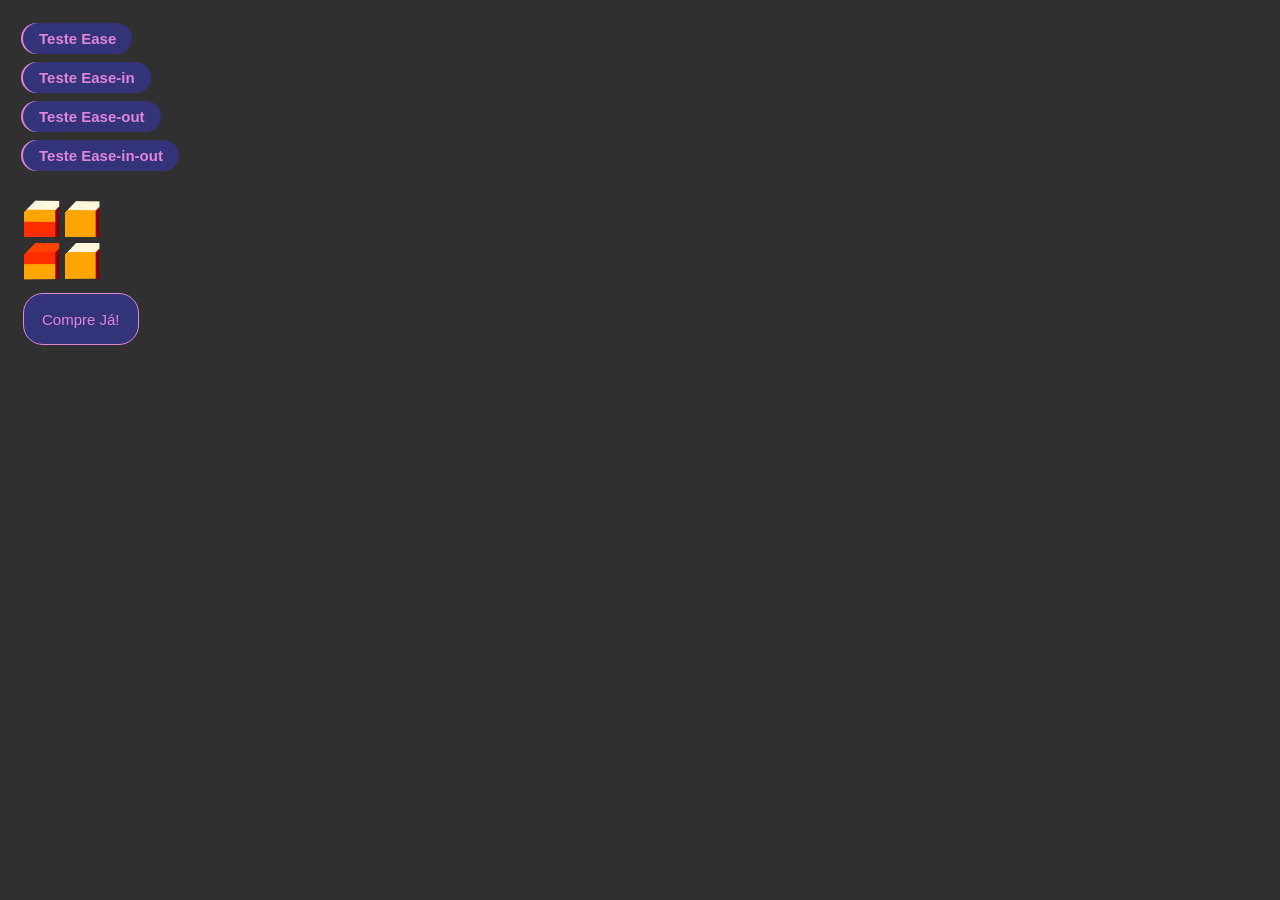
==== teste.html @ 04ce0a8b "feat: ajusta o header" ====
<!DOCTYPE html>
<html lang="pt-br">
<head>
  <meta charset="UTF-8">
  <meta name="viewport" content="width=device-width, initial-scale=1.0">
  <title> Aula 28 - Testes </title>

  <link rel="stylesheet" href="teste.css">

</head>
<body>
  
  <header></header>
  
  <main>

    <section class="container">
      <button class="botao ease"> Teste Ease </button>
      <button class="botao ease-in"> Teste Ease-in </button>
      <button class="botao ease-out"> Teste Ease-out </button>
      <button class="botao ease-in-out"> Teste Ease-in-out </button>

    </section>

    <section class="container">

      <div class="loader"></div>

      <!-- From Uiverse.io by e-coders --> 

      <button><span class="text">Compre Já!</span><span>Ver produtos!</span></button>

    </section>

  </main>
  <footer></footer>

</body>
</html>
---- teste.css ----
html {
  background-color: rgb(48, 48, 48);
}

.container {
  display: flex;
  flex-direction: column;
  align-items: start;
  justify-content: center;
  gap: 8px;
  padding: 15px;
}

.botao {
  border: none;
  background-color: rgb(51, 51, 122);
  color: rgb(224, 134, 217);
  font-weight: bold;
  padding: 8px 16px;
  border-radius: 16px;
  box-shadow: -2px 0px ;
  transform: scale(1);
}

.ease {
  transition: all ease 1s;
  animation: arcoiris 3s linear infinite;
  animation-delay: 5s;
}

.ease-in {
  transition: all ease-in 1s;
  animation: pulsar 2s ease-in infinite alternate;
  animation-delay: 10s;
}

.ease-out {
  transition: all ease-out 1s;
  animation: pulsar 2s ease-out infinite alternate;
  animation-delay: 15s;
}

.ease-in-out {
  transition: all ease-in-out 1s;
  animation: pulsar 2s ease-in-out infinite alternate;
  animation-delay: 20s;
}

.botao:hover {
  box-shadow: 2px 0px ;
  background-color: rgb(32, 32, 77);
  transform: scale(1.2);
}



@keyframes pulsar {
  0% {
    opacity: 1;
    transform: scale(1);
  }

  50% {
    opacity: 0.5;
    transform: scale(1.1);
  }

  100% {
    opacity: 1;
    transform: scale(1);
  }
}

@keyframes arcoiris {
  0% {
    background-color: red;
  }

  15% {
    background-color: orange;
  }

  30% {
    background-color: yellow;
  }

  45% {
    background-color: green;
  }

  60% {
    background-color: rgb(0, 174, 255);
  }

  75% {
    background-color: purple;
  }

  100% {
    background-color: rgb(255, 0, 0);
  }
}



.loader {
  width: 84px;
  aspect-ratio: 1;
  background: linear-gradient(#ff4500 0 0) left/50% 100% no-repeat, conic-gradient(
    from -90deg at 32px 9.47px,
    #fff8dc 135deg,
    #8b0000 0 270deg,
    #ffa500 0
  );
  background-blend-mode: multiply;
  mask: linear-gradient(to bottom right, #0000 8px, #000 0 52px, #0000 0),
  conic-gradient(from -90deg at right 6px bottom 6px, #000 90deg, #0000 0);
  background-size: 50% 50%;
  mask-size: 50% 50%;
  mask-composite: intersect;
  box-shadow: 0 0 15px rgba(255, 69, 0, 0.6);
  transform: perspective(1000px) rotateY(15deg);
  animation: quadrado 1.8s infinite cubic-bezier(0.5, 0.2, 0.5, 1);
}

@keyframes quadrado {
  0%{
    background-position: 0% 0%, 0 0;
    transform: perspective(1000px) rotateY(15deg) scale(1) rotate(0deg);
    box-shadow: 0 0 15px rgba(255, 69, 0, 0.6);
  }

  25% {
    background-position: 100% 0%, 0 0;
    transform: rotate(90deg);
  }

  50% {
    background-position: 100% 100%, 0 0;
    transform: perspective(1000px) rotateY(15deg) scale(1.08) rotate(180deg);
    box-shadow: 0 0 25px rgba(255, 69, 0, 0.8);
  }

  75% {
    background-position: 0% 100%, 0 0;
    transform: rotate(275deg)
  }

  100% {
    background-position: 0% 0%, 0 0;
    transform: perspective(1000px) rotateY(15deg) scale(1) rotate(0deg);
    box-shadow: 0 0 15px rgba(255, 69, 0, 0.6);
  }
}

/* From Uiverse.io by e-coders */ 
button {
 position: relative;
 overflow: hidden;
 border: 1px solid rgb(224, 134, 217);
 color: rgb(224, 134, 217);
 display: inline-block;
 font-size: 15px;
 line-height: 15px;
 padding: 18px 18px 17px;
 text-decoration: none;
 cursor: pointer;
 background: rgb(51, 51, 122);
 user-select: none;
 -webkit-user-select: none;
 touch-action: manipulation;
 border-radius: 20px;
}

button span:first-child {
 position: relative;
 transition: color 600ms cubic-bezier(0.48, 0, 0.12, 1);
 z-index: 10;
}

button span:last-child {
 color: rgb(224, 134, 217);
 display: block;
 position: absolute;
 bottom: 0;
 transition: all 500ms cubic-bezier(0.48, 0, 0.12, 1);
 z-index: 100;
 opacity: 0;
 top: 50%;
 left: 50%;
 transform: translateY(225%) translateX(-50%);
 height: 14px;
 line-height: 13px;
}

button:after {
 content: "";
 position: absolute;
 bottom: -50%;
 left: 0;
 width: 100%;
 height: 100%;
 background-color: rgb(32, 32, 77);
 transform-origin: bottom center;
 transition: transform 600ms cubic-bezier(0.48, 0, 0.12, 1);
 transform: skewY(9.3deg) scaleY(0);
 z-index: 50;
}

button:hover:after {
 transform-origin: bottom center;
 transform: skewY(9.3deg) scaleY(2);
}

button:hover span:last-child {
 transform: translateX(-50%) translateY(-100%);
 opacity: 1;
 transition: all 900ms cubic-bezier(0.48, 0, 0.12, 1);
}
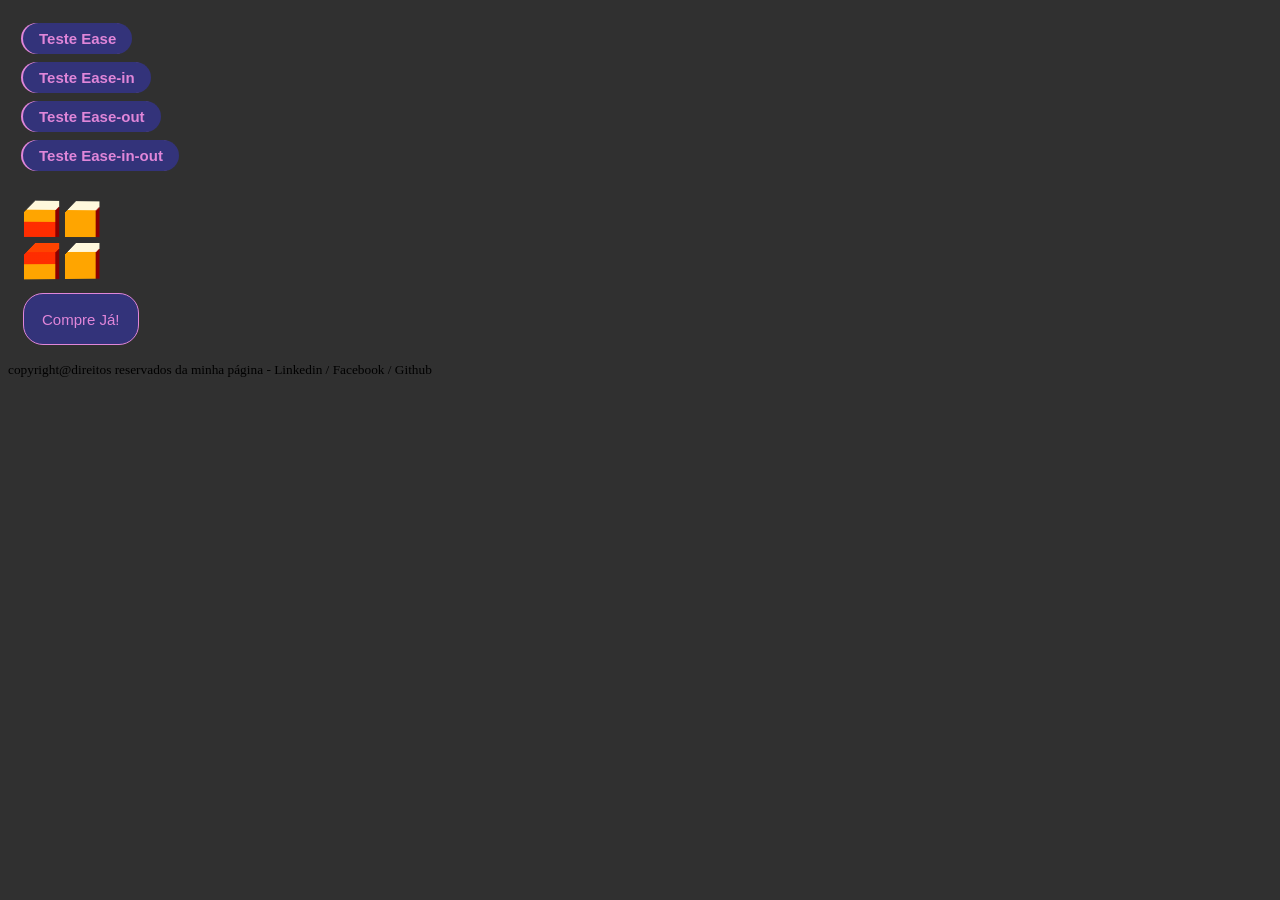
==== commit bf74cd70: "feat: adiciona footer" ====
--- a/teste.html
+++ b/teste.html
@@ -33,7 +33,9 @@
     </section>
 
   </main>
-  <footer></footer>
+  <footer>
+    <small> copyright@direitos reservados da minha página - Linkedin / Facebook / Github </small>
+  </footer>
 
 </body>
 </html>
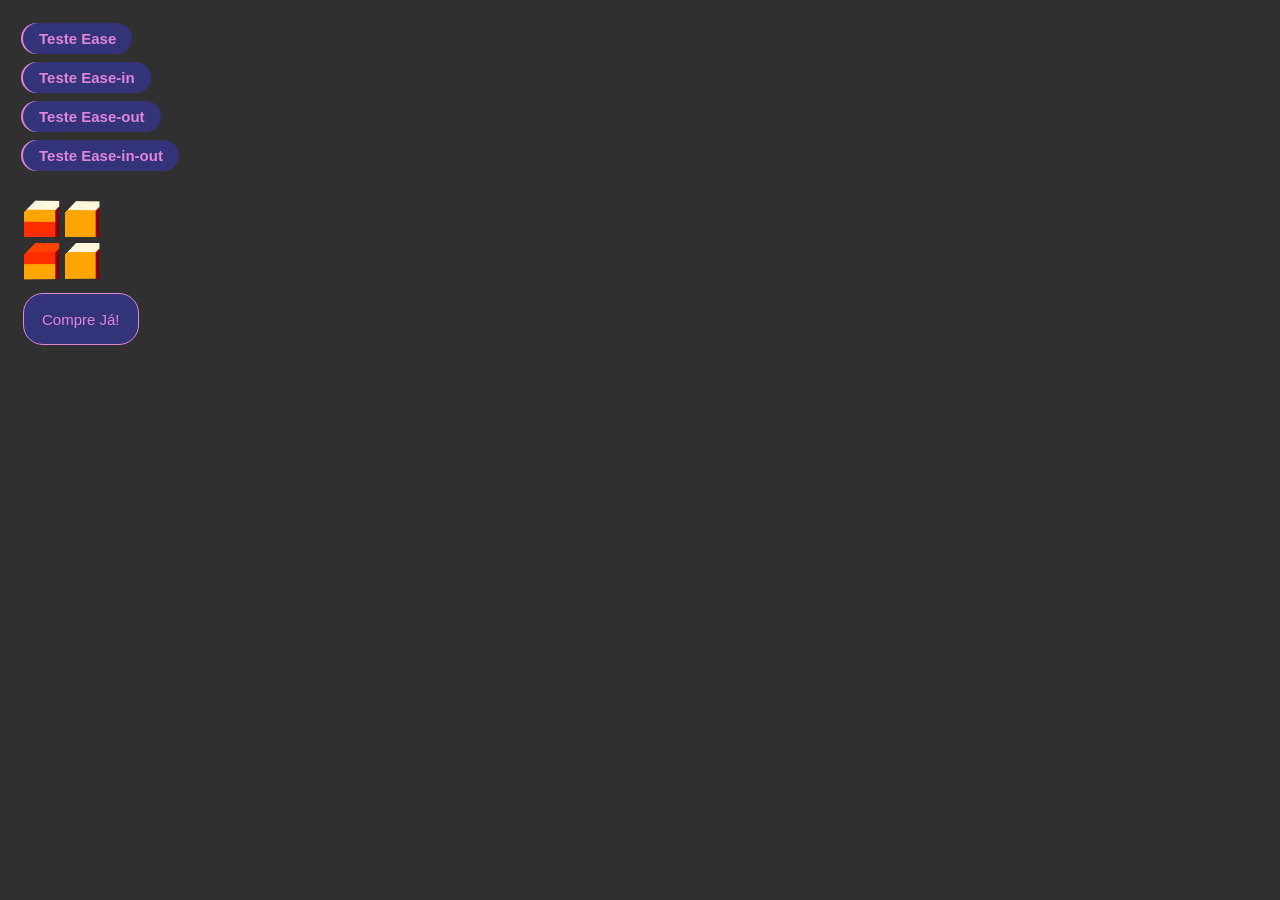
==== commit 4640db94: "feat: adiciona sections" ====
--- a/teste.html
+++ b/teste.html
@@ -22,6 +22,10 @@
 
     </section>
 
+    <section></section>
+    <section></section>
+    <section></section>
+
     <section class="container">
 
       <div class="loader"></div>
@@ -33,9 +37,7 @@
     </section>
 
   </main>
-  <footer>
-    <small> copyright@direitos reservados da minha página - Linkedin / Facebook / Github </small>
-  </footer>
+  <footer></footer>
 
 </body>
 </html>
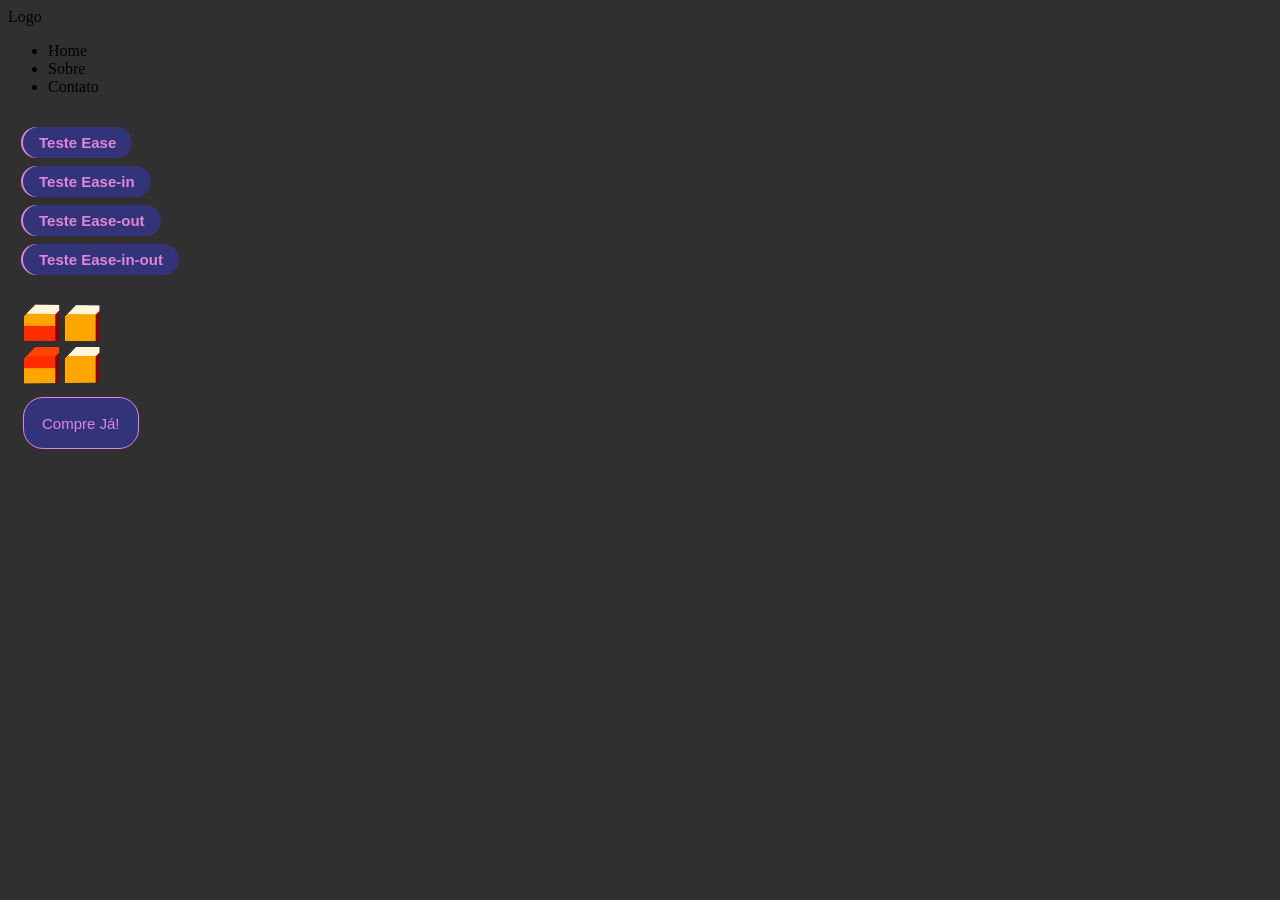
==== commit cee40a59: "Merge branch 'feat/header'" ====
--- a/teste.html
+++ b/teste.html
@@ -12,6 +12,17 @@
   
   <header></header>
   
+  <header>
+    <a> Logo </a>
+    <nav>
+      <ul>
+        <li> Home </li>
+        <li> Sobre </li>
+        <li> Contato </li>
+      </ul>
+    </nav>
+
+  </header>
   <main>
 
     <section class="container">
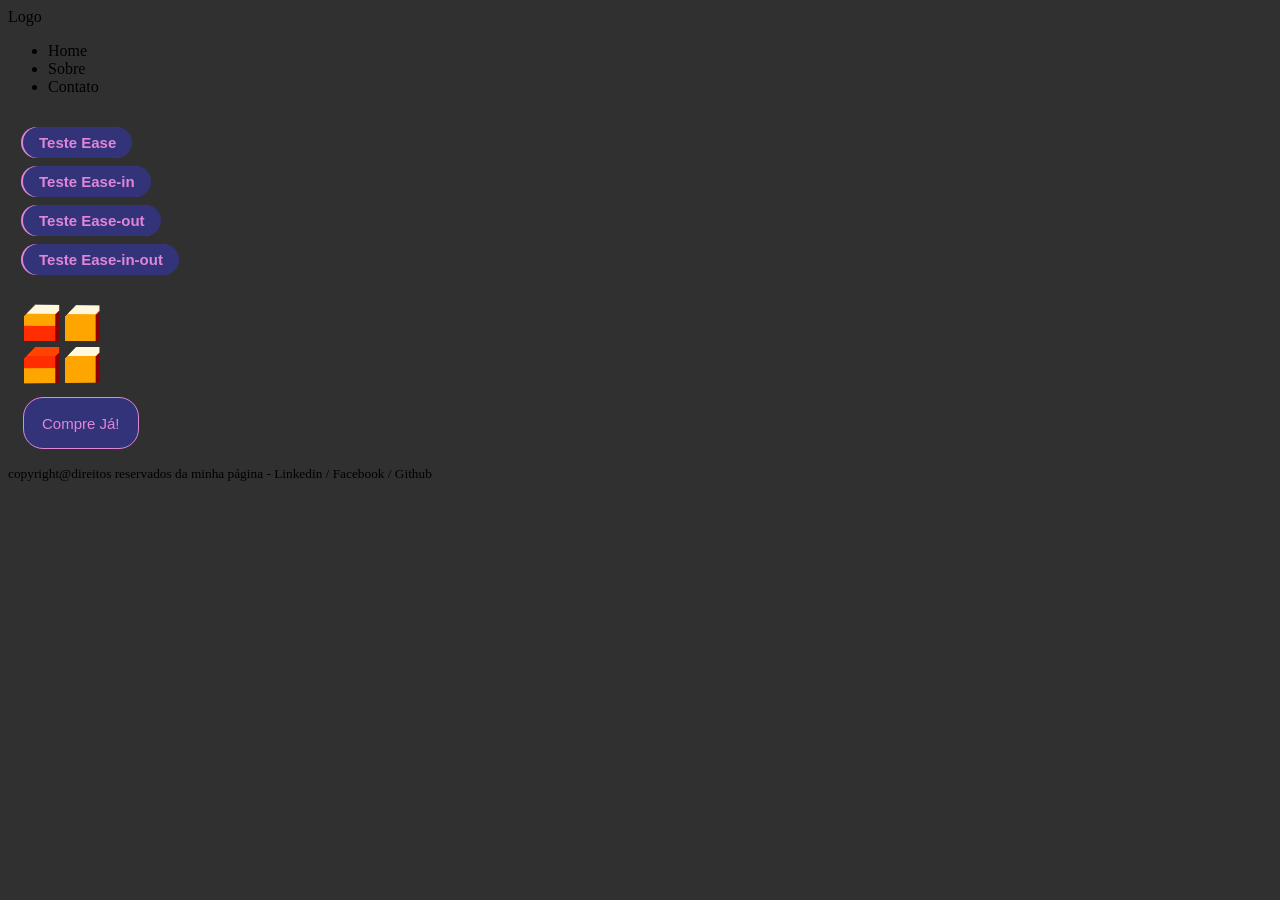
==== commit c9445d4a: "Merge branch 'feat/footer'" ====
--- a/teste.html
+++ b/teste.html
@@ -48,7 +48,9 @@
     </section>
 
   </main>
-  <footer></footer>
+  <footer>
+    <small> copyright@direitos reservados da minha página - Linkedin / Facebook / Github </small>
+  </footer>
 
 </body>
 </html>
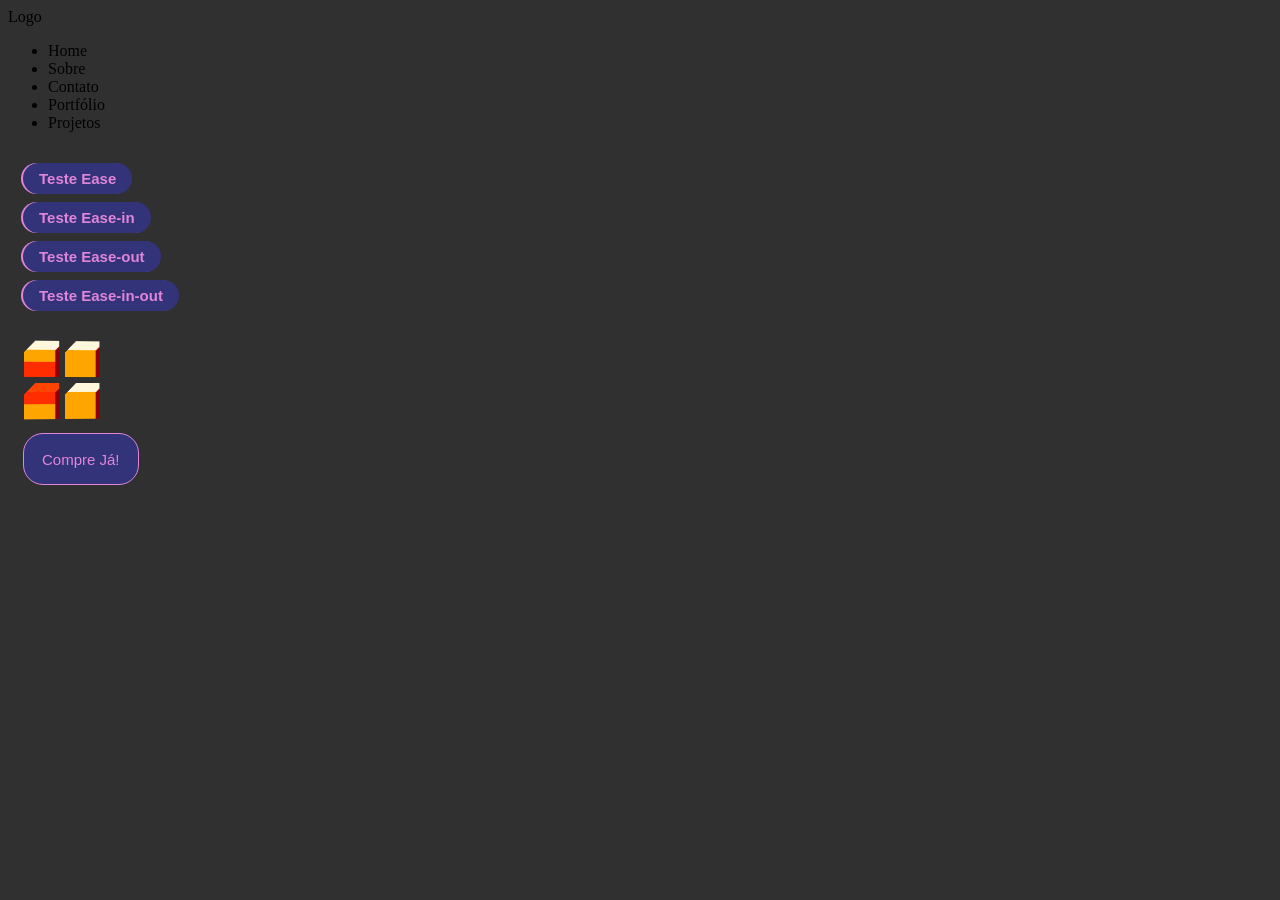
==== commit f337e2f1: "feat: adiciona itens ao menu de navegação" ====
--- a/teste.html
+++ b/teste.html
@@ -10,8 +10,6 @@
 </head>
 <body>
   
-  <header></header>
-  
   <header>
     <a> Logo </a>
     <nav>
@@ -19,6 +17,8 @@
         <li> Home </li>
         <li> Sobre </li>
         <li> Contato </li>
+        <li> Portfólio </li>
+        <li> Projetos </li>
       </ul>
     </nav>
 
@@ -33,10 +33,6 @@
 
     </section>
 
-    <section></section>
-    <section></section>
-    <section></section>
-
     <section class="container">
 
       <div class="loader"></div>
@@ -48,9 +44,7 @@
     </section>
 
   </main>
-  <footer>
-    <small> copyright@direitos reservados da minha página - Linkedin / Facebook / Github </small>
-  </footer>
+  <footer></footer>
 
 </body>
 </html>
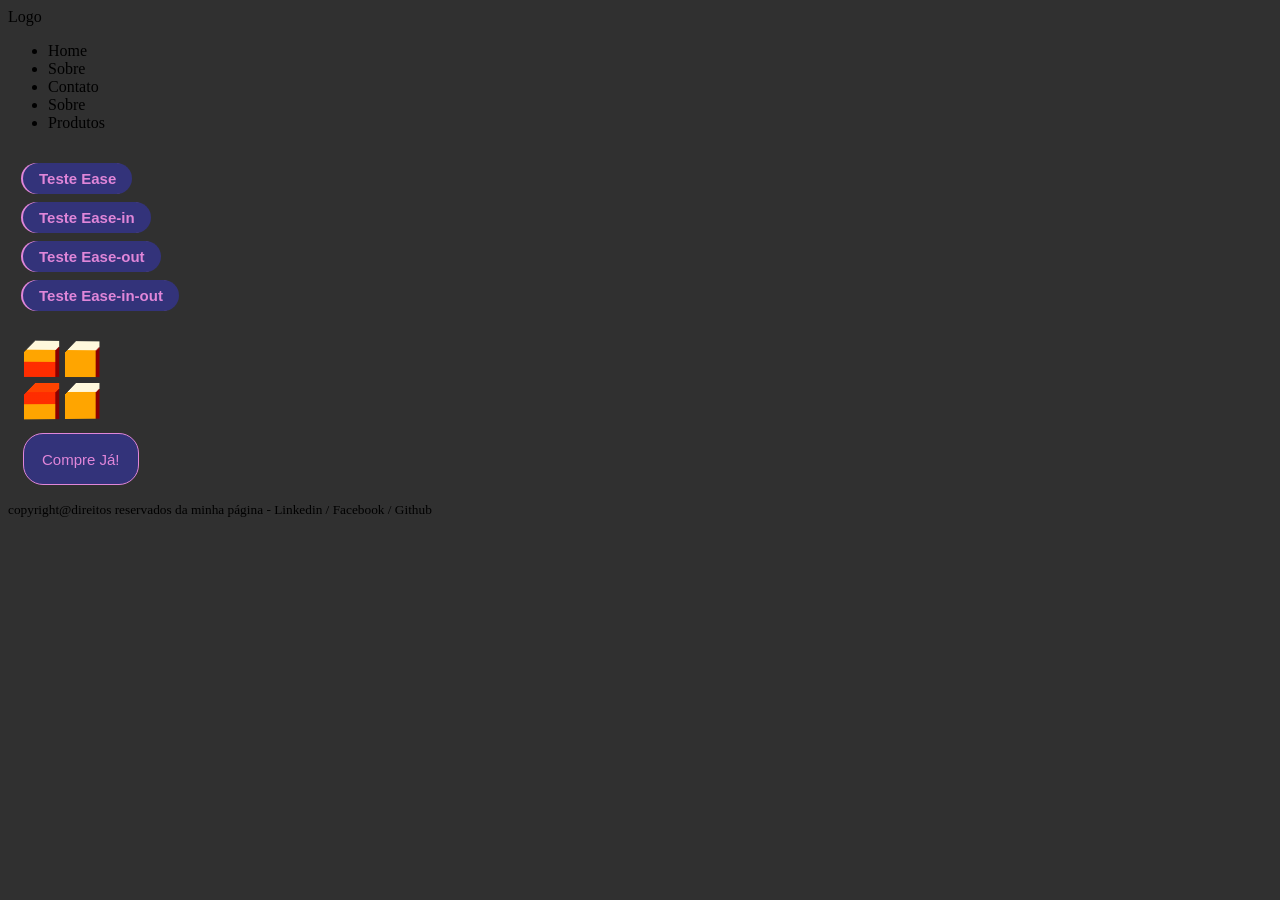
==== commit 217eb4f3: "fix: remove duplicate 'Sobre' in navigation menu" ====
--- a/teste.html
+++ b/teste.html
@@ -10,6 +10,8 @@
 </head>
 <body>
   
+  <header></header>
+  
   <header>
     <a> Logo </a>
     <nav>
@@ -17,8 +19,8 @@
         <li> Home </li>
         <li> Sobre </li>
         <li> Contato </li>
-        <li> Portfólio </li>
-        <li> Projetos </li>
+        <li> Sobre </li>
+        <li> Produtos </li>
       </ul>
     </nav>
 
@@ -33,6 +35,10 @@
 
     </section>
 
+    <section></section>
+    <section></section>
+    <section></section>
+
     <section class="container">
 
       <div class="loader"></div>
@@ -44,7 +50,9 @@
     </section>
 
   </main>
-  <footer></footer>
+  <footer>
+    <small> copyright@direitos reservados da minha página - Linkedin / Facebook / Github </small>
+  </footer>
 
 </body>
 </html>
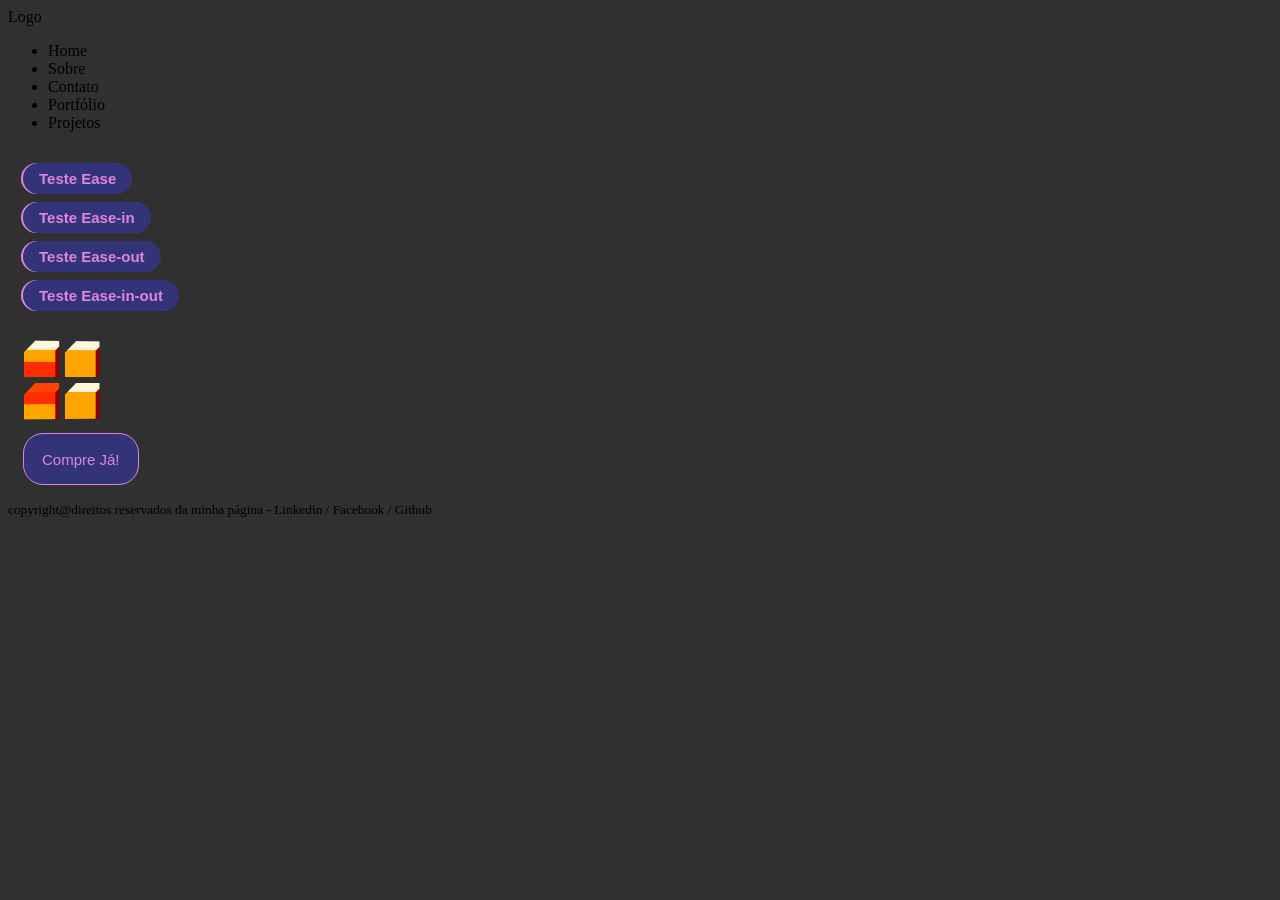
==== commit 5bcc0479: "Merge branch 'feat/header'" ====
--- a/teste.html
+++ b/teste.html
@@ -19,8 +19,8 @@
         <li> Home </li>
         <li> Sobre </li>
         <li> Contato </li>
-        <li> Sobre </li>
-        <li> Produtos </li>
+        <li> Portfólio </li>
+        <li> Projetos </li>
       </ul>
     </nav>
 
